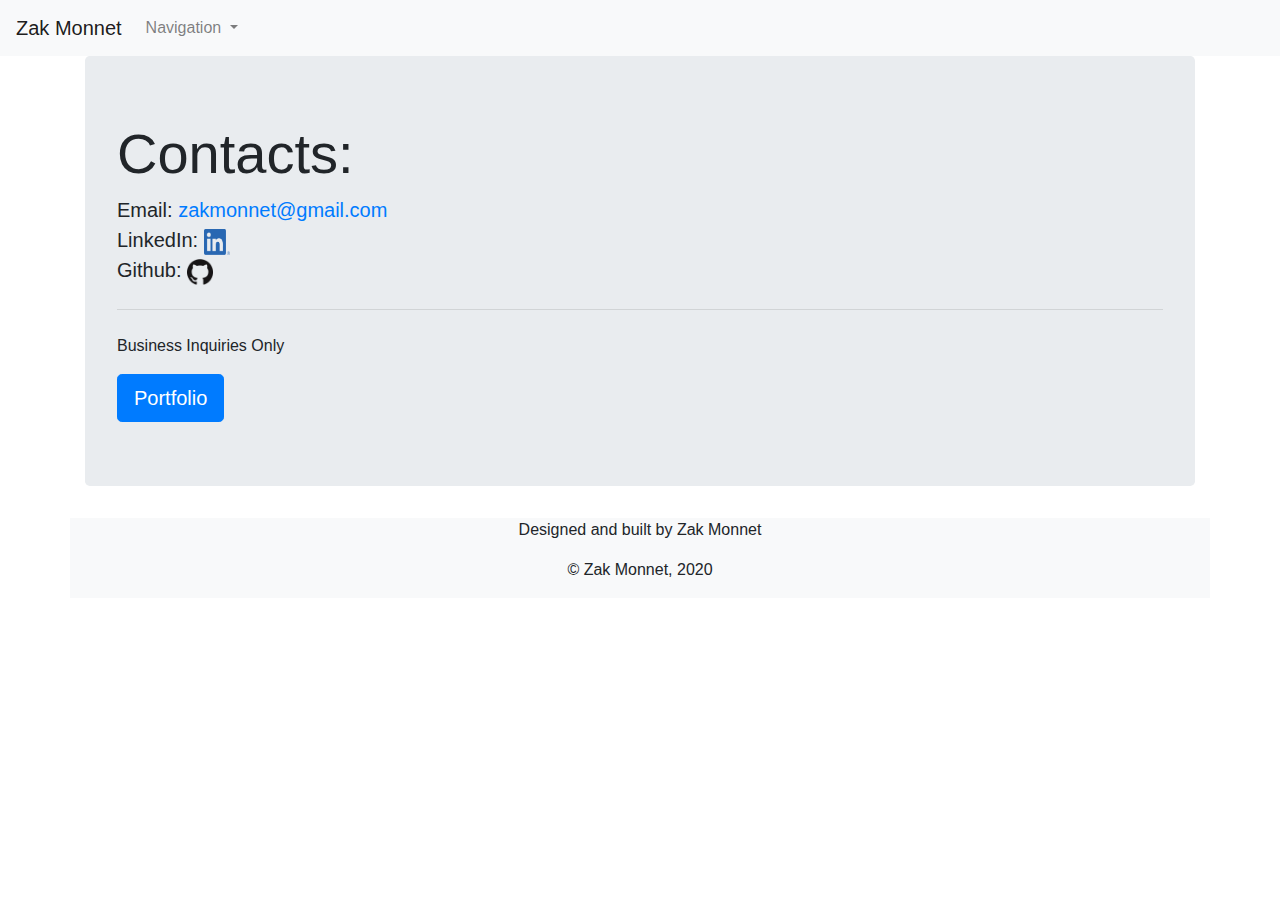
==== contact.html @ b19f567b "added logo files to images folder and updated social links on contact.html" ====
<!doctype html>
<html lang="en">
    
  <head>
    <meta charset="utf-8">
    <meta name="viewport" content="width=device-width, initial-scale=1, shrink-to-fit=no">
    <link rel="stylesheet" href="css/reset.css">
    <!-- Bootstrap CSS -->
    <link rel="stylesheet" href="https://stackpath.bootstrapcdn.com/bootstrap/4.5.2/css/bootstrap.min.css" integrity="sha384-JcKb8q3iqJ61gNV9KGb8thSsNjpSL0n8PARn9HuZOnIxN0hoP+VmmDGMN5t9UJ0Z" crossorigin="anonymous">
    <link rel="stylesheet" href="css/style.css">
    <title>Contact Me</title>
  </head>
  <body>

    <nav class="navbar navbar-expand-lg navbar-light bg-light">
        <a class="navbar-brand" href="#">Zak Monnet</a>
        <button class="navbar-toggler" type="button" data-toggle="collapse" data-target="#navbarNavDropdown" aria-controls="navbarNavDropdown" aria-expanded="false" aria-label="Toggle navigation">
          <span class="navbar-toggler-icon"></span>
        </button>
        <div class="collapse navbar-collapse" id="navbarNavDropdown">
          <ul class="navbar-nav">
            <li class="nav-item dropdown">
              <a class="nav-link dropdown-toggle" href="#" id="navbarDropdownMenuLink" role="button" data-toggle="dropdown" aria-haspopup="true" aria-expanded="false">
                Navigation
              </a>
              <div class="dropdown-menu" aria-labelledby="navbarDropdownMenuLink">
                <a class="dropdown-item" href="index.html">Home</a>
                <a class="dropdown-item" href="portfolio.html">Portfolio</a>
                <a class="dropdown-item" href="contact.html">Contact Me</a>
              </div>
            </li>
          </ul>
        </div>
      </nav>

    <div class="container">
      <div class="jumbotron">
        <h1 class="display-4">Contacts:</h1>
        <ul class="lead">
          <li>
            Email: <a href="*">zakmonnet@gmail.com</a>
          </li>
            LinkedIn: <img class="bug" src="images/LI-In-Bug.png" href="https://www.linkedin.com/in/zakmonnet/" />
          <li>
            Github: <img class="bug" src="images/GitHub-Mark-120px-plus.png" href="https://github.com/outoftune266"/>
          </li>
        </ul>
        <hr class="my-4">
        <p>Business Inquiries Only</p>
        <a class="btn btn-primary btn-lg" href="portfolio.html" role="button">Portfolio</a>
      </div>

      <footer class="row">
        <div class="col-md">
        <p>Designed and built by Zak Monnet</p>
        <p>&#169 Zak Monnet, 2020</p>
        </div>
      </footer>
    </div>

    <!-- Optional JavaScript -->
    <!-- jQuery first, then Popper.js, then Bootstrap JS -->
    <script src="https://code.jquery.com/jquery-3.5.1.slim.min.js" integrity="sha384-DfXdz2htPH0lsSSs5nCTpuj/zy4C+OGpamoFVy38MVBnE+IbbVYUew+OrCXaRkfj" crossorigin="anonymous"></script>
    <script src="https://cdn.jsdelivr.net/npm/popper.js@1.16.1/dist/umd/popper.min.js" integrity="sha384-9/reFTGAW83EW2RDu2S0VKaIzap3H66lZH81PoYlFhbGU+6BZp6G7niu735Sk7lN" crossorigin="anonymous"></script>
    <script src="https://stackpath.bootstrapcdn.com/bootstrap/4.5.2/js/bootstrap.min.js" integrity="sha384-B4gt1jrGC7Jh4AgTPSdUtOBvfO8shuf57BaghqFfPlYxofvL8/KUEfYiJOMMV+rV" crossorigin="anonymous"></script>
  </body>
</html>
---- css/style.css ----
* {
    font-size: 20px;
}

footer {
    text-align: center;
    font-size: 16px;
    background-color: #f8f9fa;
}

.hero {
    background-color: rgb(230, 230, 230);
}

.profilepic {
    width: 200px;
    height: 200px;
}

.poem {
    font-size: 24px;
    font-family: 'Oswald', sans-serif;
}

.bug {
    width: 26px;
    height: 26px;
}
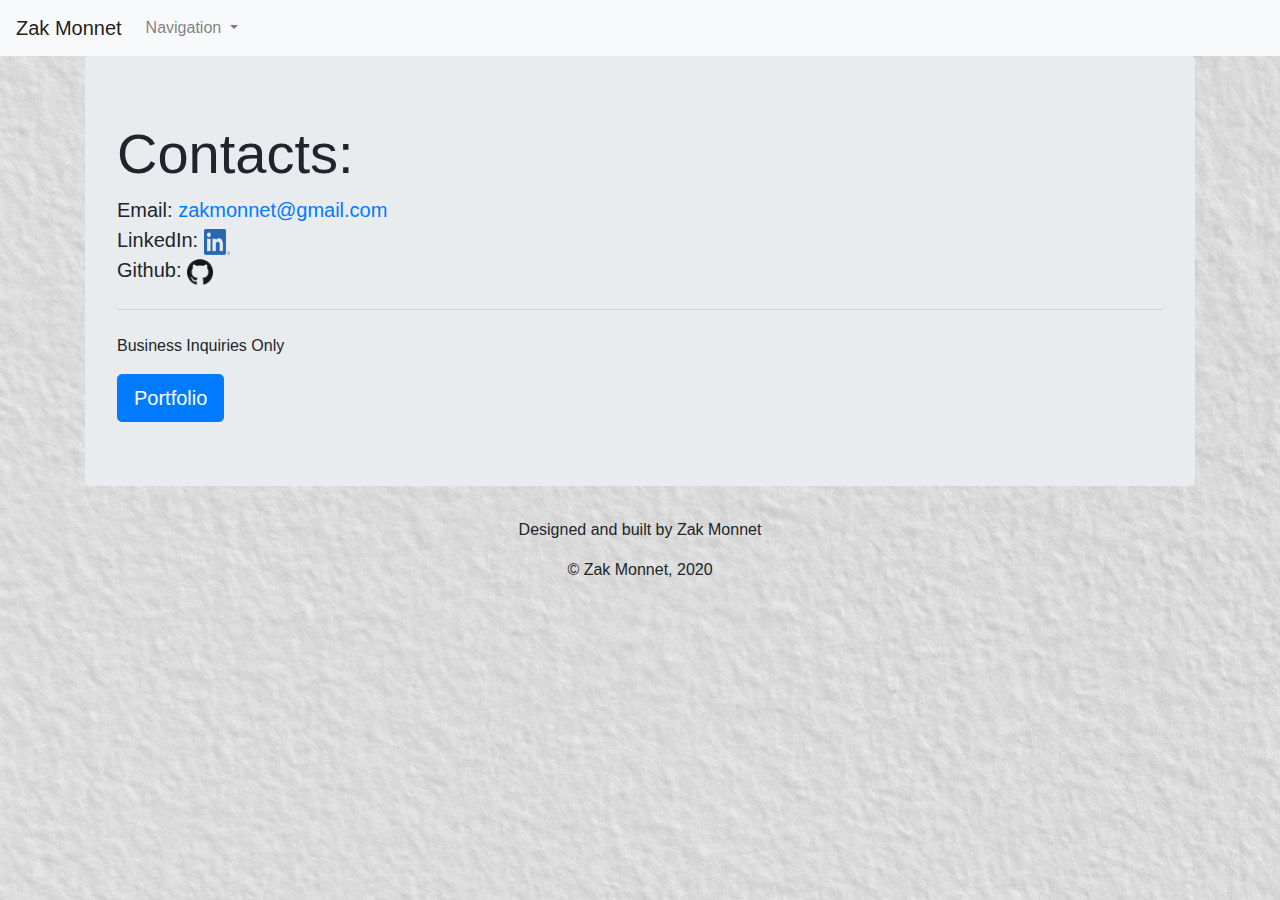
==== commit bb6db2b9: "fixed button links on contact page" ====
--- a/contact.html
+++ b/contact.html
@@ -40,9 +40,9 @@
           <li>
             Email: <a href="*">zakmonnet@gmail.com</a>
           </li>
-            LinkedIn: <img class="bug" src="images/LI-In-Bug.png" href="https://www.linkedin.com/in/zakmonnet/" />
+            LinkedIn: <a href="https://www.linkedin.com/in/zakmonnet/"><img class="bug" src="images/LI-In-Bug.png"  /></a>
           <li>
-            Github: <img class="bug" src="images/GitHub-Mark-120px-plus.png" href="https://github.com/outoftune266"/>
+            Github: <a href="https://github.com/outoftune266"><img class="bug" src="images/GitHub-Mark-120px-plus.png" /></a>
           </li>
         </ul>
         <hr class="my-4">
--- a/css/style.css
+++ b/css/style.css
@@ -2,14 +2,20 @@
     font-size: 20px;
 }
 
+body {
+    background-image: url("../images/pexels-lorenzo-242236.jpg");
+    background-position: fixed;
+}
+
+
 footer {
     text-align: center;
     font-size: 16px;
-    background-color: #f8f9fa;
+    background-color: #f8f9fa00;
 }
 
 .hero {
-    background-color: rgb(230, 230, 230);
+    background-color: #e9ecef;
 }
 
 .profilepic {
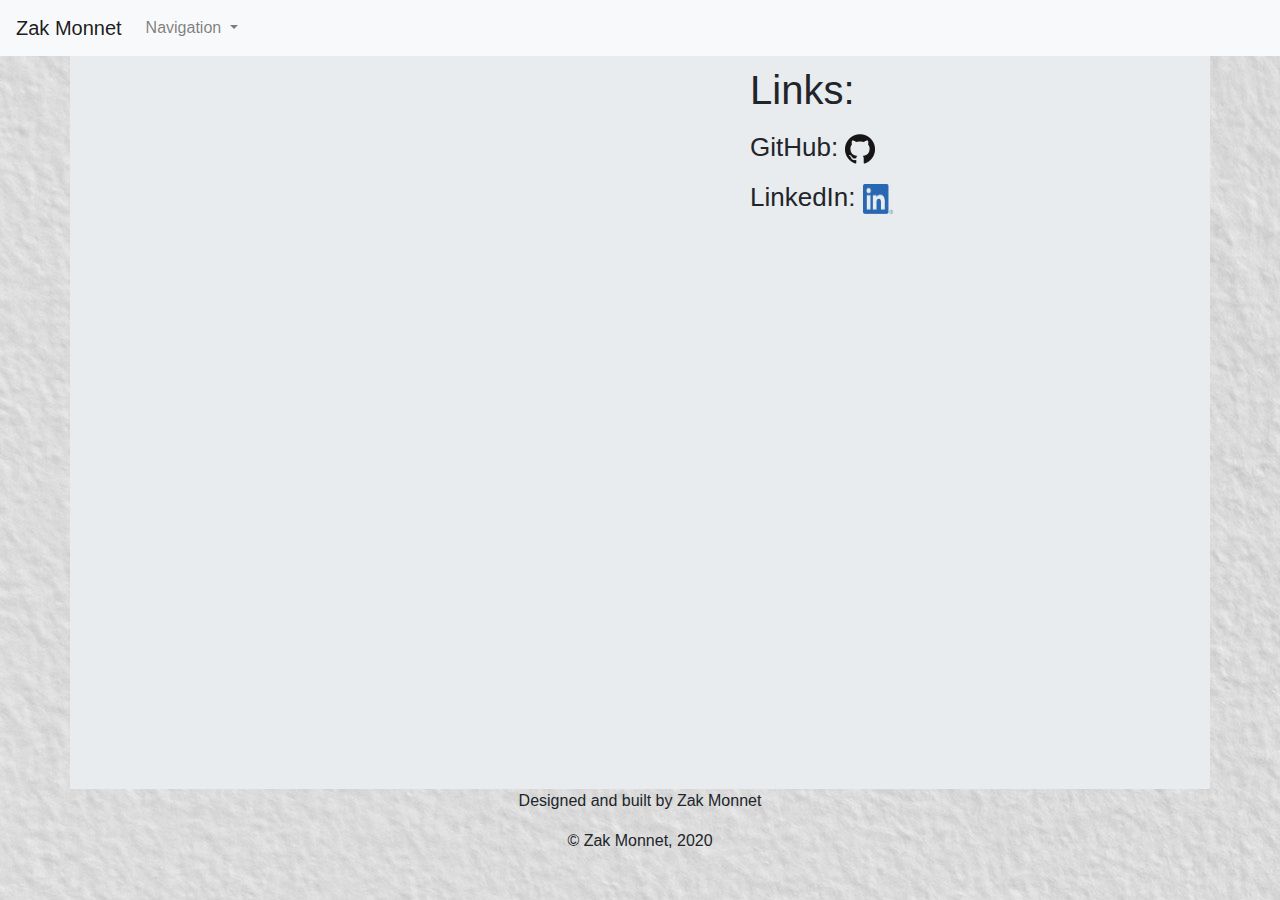
==== commit 5d024467: "redesigned cotact page. added google form for email collection" ====
--- a/contact.html
+++ b/contact.html
@@ -34,21 +34,22 @@
       </nav>
 
     <div class="container">
-      <div class="jumbotron">
-        <h1 class="display-4">Contacts:</h1>
-        <ul class="lead">
-          <li>
-            Email: <a href="*">zakmonnet@gmail.com</a>
-          </li>
-            LinkedIn: <a href="https://www.linkedin.com/in/zakmonnet/"><img class="bug" src="images/LI-In-Bug.png"  /></a>
-          <li>
-            Github: <a href="https://github.com/outoftune266"><img class="bug" src="images/GitHub-Mark-120px-plus.png" /></a>
-          </li>
-        </ul>
-        <hr class="my-4">
-        <p>Business Inquiries Only</p>
-        <a class="btn btn-primary btn-lg" href="portfolio.html" role="button">Portfolio</a>
-      </div>
+      <main class="row hero">
+        <div class="col-md-7">
+          <iframe src="https://docs.google.com/forms/d/e/1FAIpQLScZbiMADW4-lE2bF9U7BnYQ83bucSfjf4o98lqUfniaPKrljA/viewform?embedded=true" width="640" height="725" frameborder="0" marginheight="0" marginwidth="0">Loading…</iframe>
+        </div>
+        <div class="col-md-5 link">
+          <h1>Links:</h1>
+          <ul>
+            <li>
+              GitHub: <a href="http://github.com/outoftune266"><img src="images/GitHub-Mark-120px-plus.png" class="bug"/></a>
+            </li>
+            <li>
+              LinkedIn: <a href="http://www.linkedin.com/in/zakmonnet"><img src="images/LI-In-Bug.png" class="bug"></a>
+            </li>
+          </ul>
+        </div>
+      </main>
 
       <footer class="row">
         <div class="col-md">
--- a/css/style.css
+++ b/css/style.css
@@ -29,6 +29,18 @@
 }
 
 .bug {
-    width: 26px;
-    height: 26px;
+    width: 30px;
+    height: 30px;
+}
+
+.link {
+    line-height: 50px;
+}
+
+.link h1 {
+    margin-top: 10px;
+}
+
+.link li {
+    font-size: 26px;
 }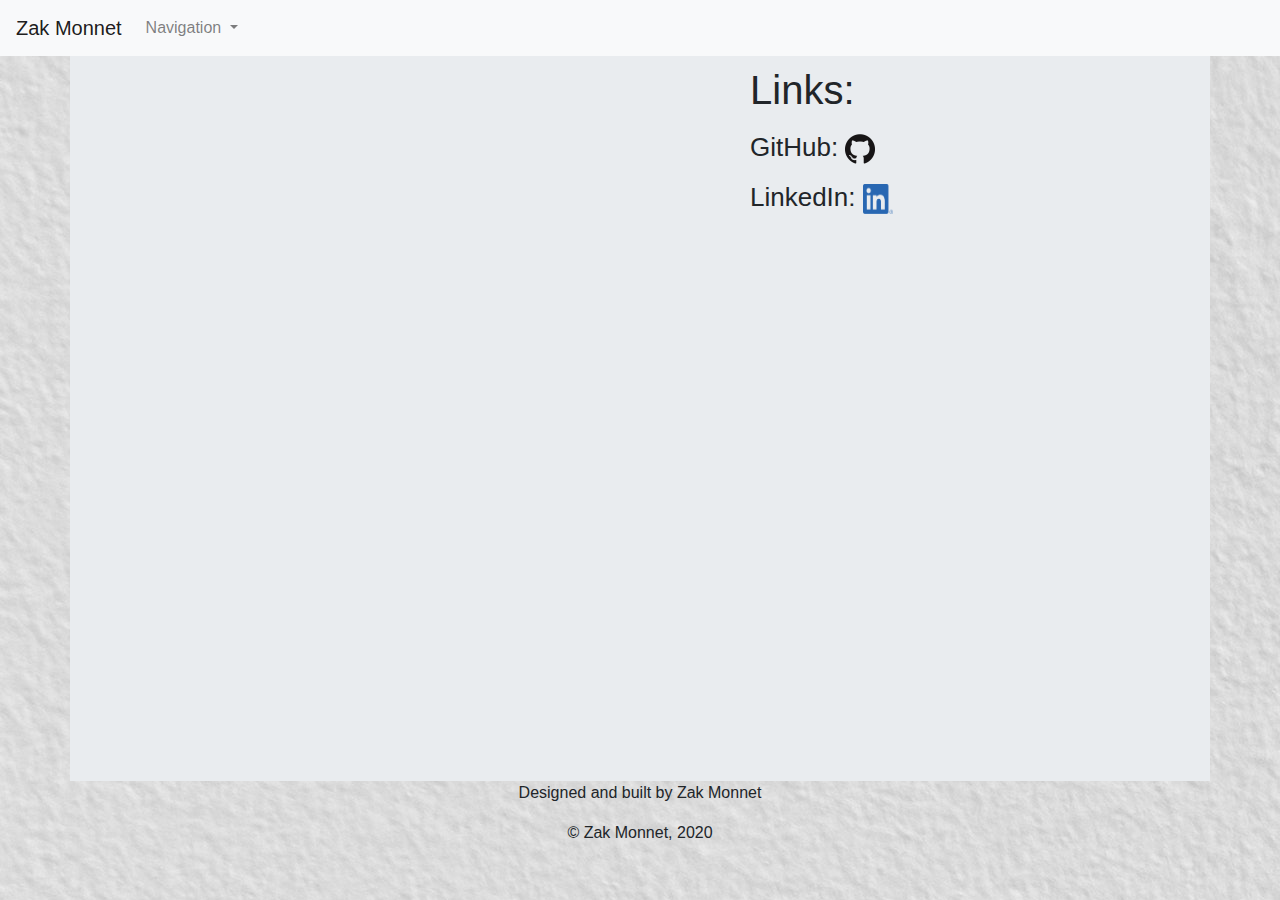
==== commit 6cd1b371: "fixed google form on contact page, no longer over laps with links when adjusting window size" ====
--- a/contact.html
+++ b/contact.html
@@ -13,7 +13,7 @@
   <body>
 
     <nav class="navbar navbar-expand-lg navbar-light bg-light">
-        <a class="navbar-brand" href="#">Zak Monnet</a>
+        <a class="navbar-brand">Zak Monnet</a>
         <button class="navbar-toggler" type="button" data-toggle="collapse" data-target="#navbarNavDropdown" aria-controls="navbarNavDropdown" aria-expanded="false" aria-label="Toggle navigation">
           <span class="navbar-toggler-icon"></span>
         </button>
@@ -35,9 +35,9 @@
 
     <div class="container">
       <main class="row hero">
-        <div class="col-md-7">
-          <iframe src="https://docs.google.com/forms/d/e/1FAIpQLScZbiMADW4-lE2bF9U7BnYQ83bucSfjf4o98lqUfniaPKrljA/viewform?embedded=true" width="640" height="725" frameborder="0" marginheight="0" marginwidth="0">Loading…</iframe>
-        </div>
+        
+          <iframe class="col-md-7" src="https://docs.google.com/forms/d/e/1FAIpQLScZbiMADW4-lE2bF9U7BnYQ83bucSfjf4o98lqUfniaPKrljA/viewform?embedded=true" width="640" height="725" frameborder="0" marginheight="0" marginwidth="0">Loading…</iframe>
+        
         <div class="col-md-5 link">
           <h1>Links:</h1>
           <ul>
--- a/css/style.css
+++ b/css/style.css
@@ -5,6 +5,10 @@
 body {
     background-image: url("../images/pexels-lorenzo-242236.jpg");
     background-position: fixed;
+}
+
+h1 {
+    margin-top: 10px;
 }
 
 
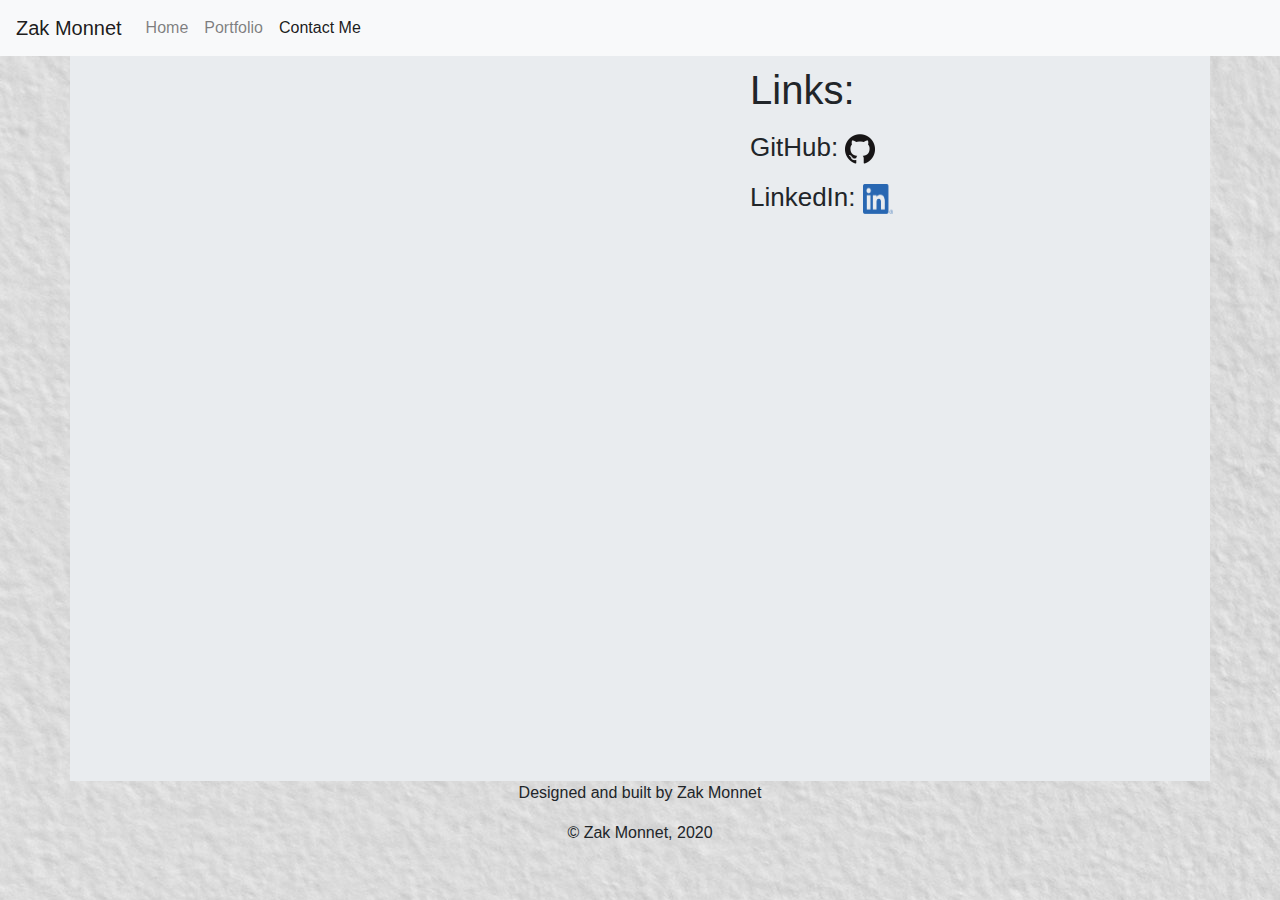
==== commit f638ca24: "redesigned navbar on all pages to eleminate extra clicks on small screens" ====
--- a/contact.html
+++ b/contact.html
@@ -13,31 +13,22 @@
   <body>
 
     <nav class="navbar navbar-expand-lg navbar-light bg-light">
-        <a class="navbar-brand">Zak Monnet</a>
-        <button class="navbar-toggler" type="button" data-toggle="collapse" data-target="#navbarNavDropdown" aria-controls="navbarNavDropdown" aria-expanded="false" aria-label="Toggle navigation">
-          <span class="navbar-toggler-icon"></span>
-        </button>
-        <div class="collapse navbar-collapse" id="navbarNavDropdown">
-          <ul class="navbar-nav">
-            <li class="nav-item dropdown">
-              <a class="nav-link dropdown-toggle" href="#" id="navbarDropdownMenuLink" role="button" data-toggle="dropdown" aria-haspopup="true" aria-expanded="false">
-                Navigation
-              </a>
-              <div class="dropdown-menu" aria-labelledby="navbarDropdownMenuLink">
-                <a class="dropdown-item" href="index.html">Home</a>
-                <a class="dropdown-item" href="portfolio.html">Portfolio</a>
-                <a class="dropdown-item" href="contact.html">Contact Me</a>
-              </div>
-            </li>
-          </ul>
+      <a class="navbar-brand">Zak Monnet</a>
+      <button class="navbar-toggler" type="button" data-toggle="collapse" data-target="#navbarNavAltMarkup" aria-controls="navbarNavAltMarkup" aria-expanded="false" aria-label="Toggle navigation">
+        <span class="navbar-toggler-icon"></span>
+      </button>
+      <div class="collapse navbar-collapse" id="navbarNavAltMarkup">
+        <div class="navbar-nav">
+          <a class="nav-link" href="index.html">Home</a>
+          <a class="nav-link" href="portfolio.html">Portfolio</a>
+          <a class="nav-link active" href="contact.html">Contact Me <span class="sr-only">(current)</span></a>
         </div>
-      </nav>
+      </div>
+    </nav>
 
     <div class="container">
       <main class="row hero">
-        
-          <iframe class="col-md-7" src="https://docs.google.com/forms/d/e/1FAIpQLScZbiMADW4-lE2bF9U7BnYQ83bucSfjf4o98lqUfniaPKrljA/viewform?embedded=true" width="640" height="725" frameborder="0" marginheight="0" marginwidth="0">Loading…</iframe>
-        
+        <iframe class="col-md-7" src="https://docs.google.com/forms/d/e/1FAIpQLScZbiMADW4-lE2bF9U7BnYQ83bucSfjf4o98lqUfniaPKrljA/viewform?embedded=true" width="640" height="725" frameborder="0" marginheight="0" marginwidth="0">Loading…</iframe>
         <div class="col-md-5 link">
           <h1>Links:</h1>
           <ul>
--- a/css/style.css
+++ b/css/style.css
@@ -22,11 +22,6 @@
     background-color: #e9ecef;
 }
 
-.profilepic {
-    width: 200px;
-    height: 200px;
-}
-
 .poem {
     font-size: 24px;
     font-family: 'Oswald', sans-serif;
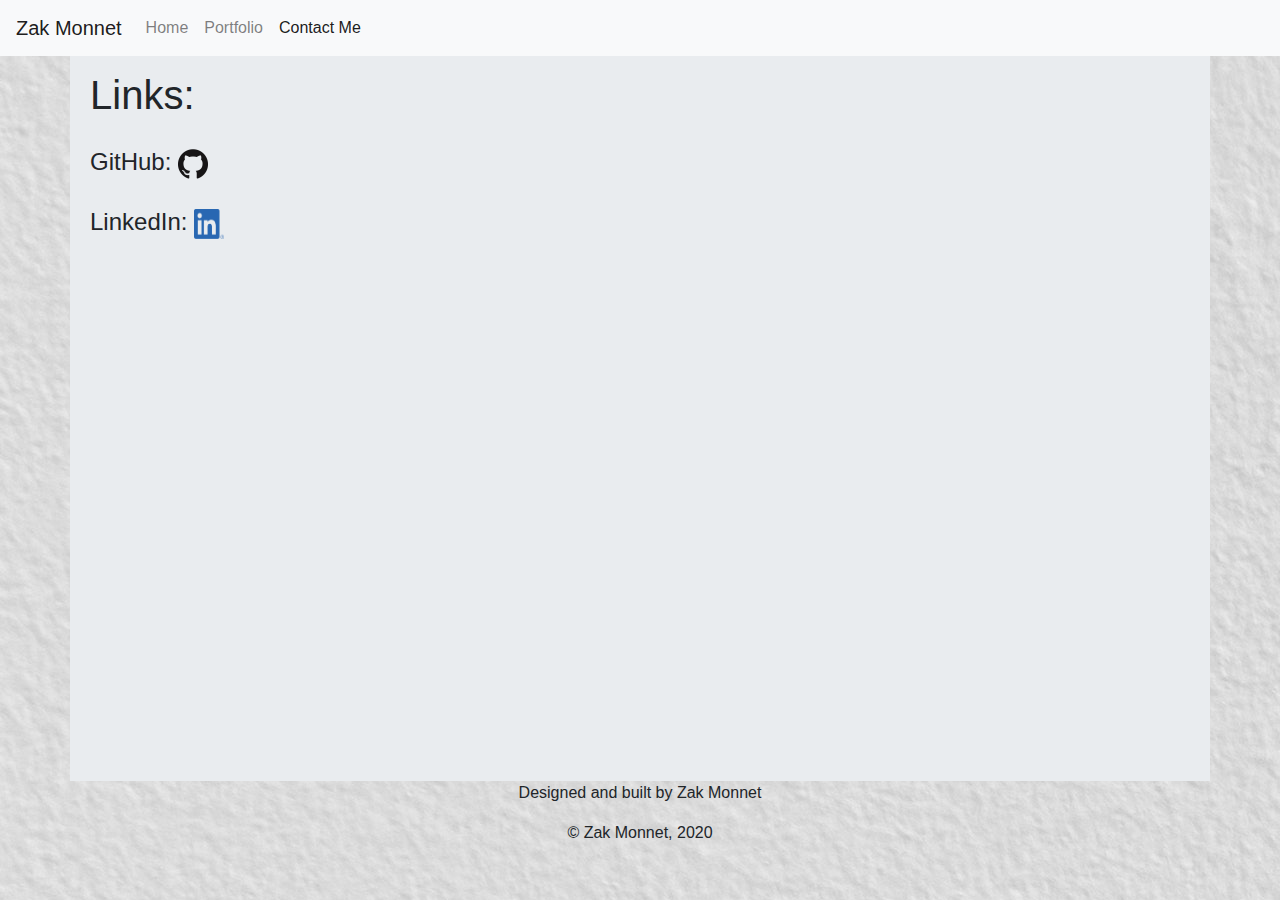
==== commit a39495b9: "reorganized content on contact.html. adjusted appropriate css stylings" ====
--- a/contact.html
+++ b/contact.html
@@ -28,8 +28,7 @@
 
     <div class="container">
       <main class="row hero">
-        <iframe class="col-md-7" src="https://docs.google.com/forms/d/e/1FAIpQLScZbiMADW4-lE2bF9U7BnYQ83bucSfjf4o98lqUfniaPKrljA/viewform?embedded=true" width="640" height="725" frameborder="0" marginheight="0" marginwidth="0">Loading…</iframe>
-        <div class="col-md-5 link">
+        <div class="col-md-4 link">
           <h1>Links:</h1>
           <ul>
             <li>
@@ -40,6 +39,8 @@
             </li>
           </ul>
         </div>
+        <iframe class="col-md-8" src="https://docs.google.com/forms/d/e/1FAIpQLScZbiMADW4-lE2bF9U7BnYQ83bucSfjf4o98lqUfniaPKrljA/viewform?embedded=true" width="640" height="725" frameborder="0" marginheight="0" marginwidth="0">Loading…</iframe>
+        
       </main>
 
       <footer class="row">
--- a/css/style.css
+++ b/css/style.css
@@ -38,8 +38,10 @@
 
 .link h1 {
     margin-top: 10px;
+    padding: 5px;
 }
 
 .link li {
-    font-size: 26px;
-}+    font-size: 24px;
+    padding: 5px;
+}
